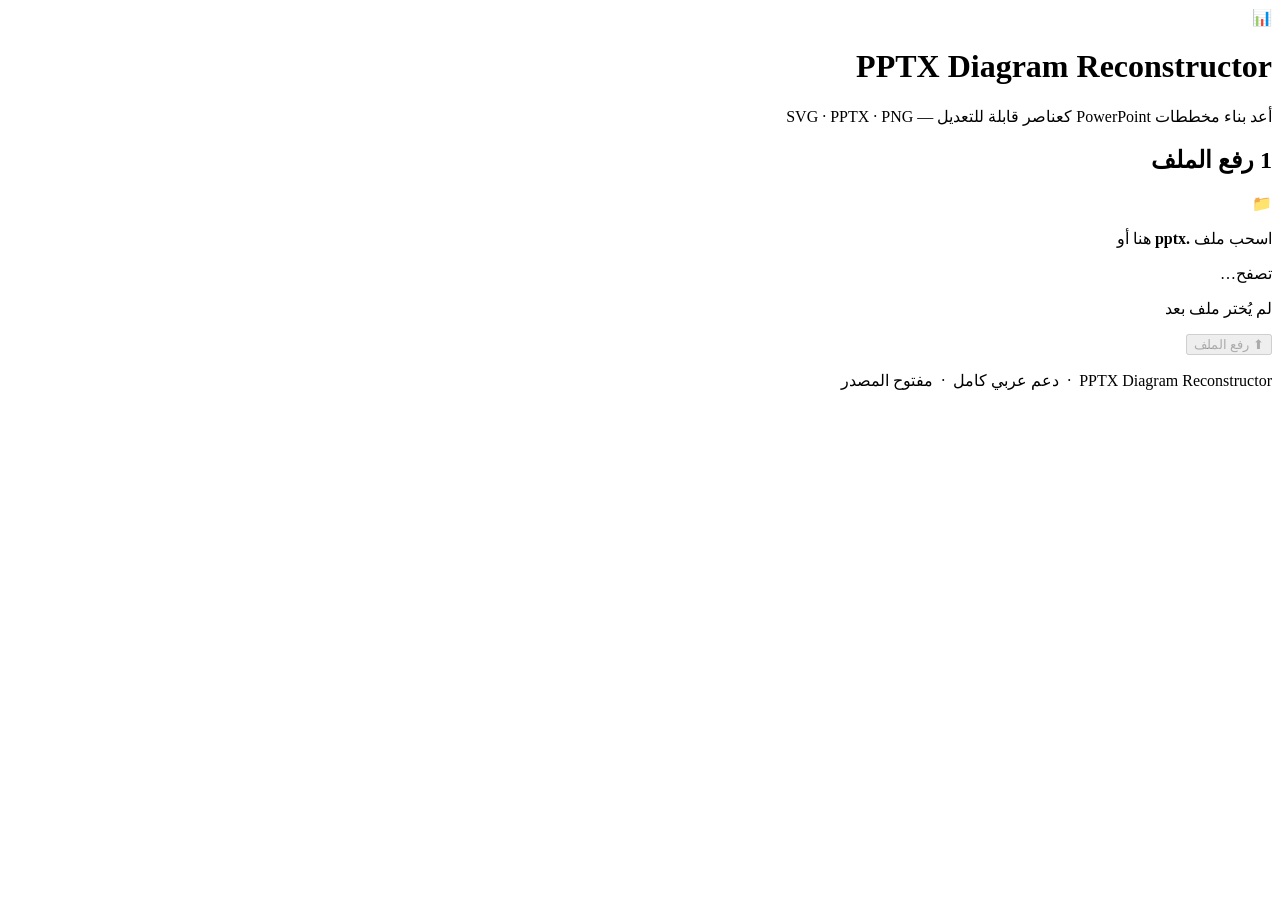
==== static/index.html @ d8e4ac06 "feat: add static/index.html — PPTX Reconstructor Web UI" ====
<!DOCTYPE html>
<html lang="ar" dir="rtl">
<head>
  <meta charset="UTF-8" />
  <meta name="viewport" content="width=device-width, initial-scale=1.0" />
  <title>PPTX Diagram Reconstructor</title>
  <link rel="stylesheet" href="styles.css" />
</head>
<body>
  <header>
    <div class="header-inner">
      <div class="logo">📊</div>
      <div>
        <h1>PPTX Diagram Reconstructor</h1>
        <p class="subtitle">أعد بناء مخططات PowerPoint كعناصر قابلة للتعديل — SVG · PPTX · PNG</p>
      </div>
    </div>
  </header>

  <main>

    <!-- ── Step 1: Upload ──────────────────────────────────── -->
    <section class="card" id="sec-upload">
      <h2><span class="step-badge">1</span> رفع الملف</h2>

      <div class="drop-zone" id="drop-zone">
        <div class="drop-icon">📁</div>
        <p>اسحب ملف <strong>.pptx</strong> هنا أو</p>
        <label class="btn btn-outline" for="file-input">تصفح…</label>
        <input type="file" id="file-input" accept=".pptx" hidden />
        <p class="drop-hint" id="file-name">لم يُختر ملف بعد</p>
      </div>

      <button class="btn btn-primary" id="btn-upload" disabled>
        ⬆ رفع الملف
      </button>
    </section>

    <!-- ── Step 2: Process ─────────────────────────────────── -->
    <section class="card" id="sec-process" style="display:none">
      <h2><span class="step-badge">2</span> التحليل وإعادة البناء</h2>

      <div class="info-row">
        <span class="tag" id="tag-filename"></span>
        <span class="tag tag-green" id="tag-uploaded">✅ تم الرفع</span>
      </div>

      <button class="btn btn-primary" id="btn-process">
        ▶ بدء التحليل
      </button>

      <!-- Progress -->
      <div class="progress-wrap" id="progress-wrap" style="display:none">
        <div class="progress-bar-bg">
          <div class="progress-bar-fill" id="progress-fill"></div>
        </div>
        <span id="progress-pct">0%</span>
      </div>

      <!-- Logs -->
      <div class="log-box" id="log-box" style="display:none">
        <div class="log-header">
          <span>📋 سجل التنفيذ</span>
          <button class="btn-tiny" id="btn-clear-log">مسح</button>
        </div>
        <pre id="log-content"></pre>
      </div>
    </section>

    <!-- ── Step 3: Results ─────────────────────────────────── -->
    <section class="card" id="sec-results" style="display:none">
      <h2><span class="step-badge">3</span> النتائج</h2>

      <div class="stats-row" id="stats-row"></div>

      <!-- Preview thumbnails -->
      <div class="previews-grid" id="previews-grid"></div>

      <!-- Downloads -->
      <div class="download-row" id="download-row"></div>

      <!-- Error banner -->
      <div class="error-banner" id="error-banner" style="display:none">
        <strong>⚠ خطأ:</strong> <span id="error-msg"></span>
        <button class="btn btn-outline" id="btn-retry">إعادة المحاولة</button>
      </div>
    </section>

    <!-- ── Step 4: GitHub ──────────────────────────────────── -->
    <section class="card" id="sec-github" style="display:none">
      <h2><span class="step-badge">4</span> رفع إلى GitHub</h2>

      <div class="field-group">
        <label for="repo-url">رابط المستودع</label>
        <input id="repo-url" type="url" class="text-input"
          value="https://github.com/fa78383012731al-collab/background1"
          placeholder="https://github.com/owner/repo" />
      </div>

      <button class="btn btn-github" id="btn-github">
        🚀 رفع إلى GitHub
      </button>
      <div class="github-result" id="github-result"></div>
    </section>

  </main>

  <footer>
    <p>PPTX Diagram Reconstructor &nbsp;·&nbsp; دعم عربي كامل &nbsp;·&nbsp; مفتوح المصدر</p>
  </footer>

  <script src="app.js"></script>
</body>
</html>
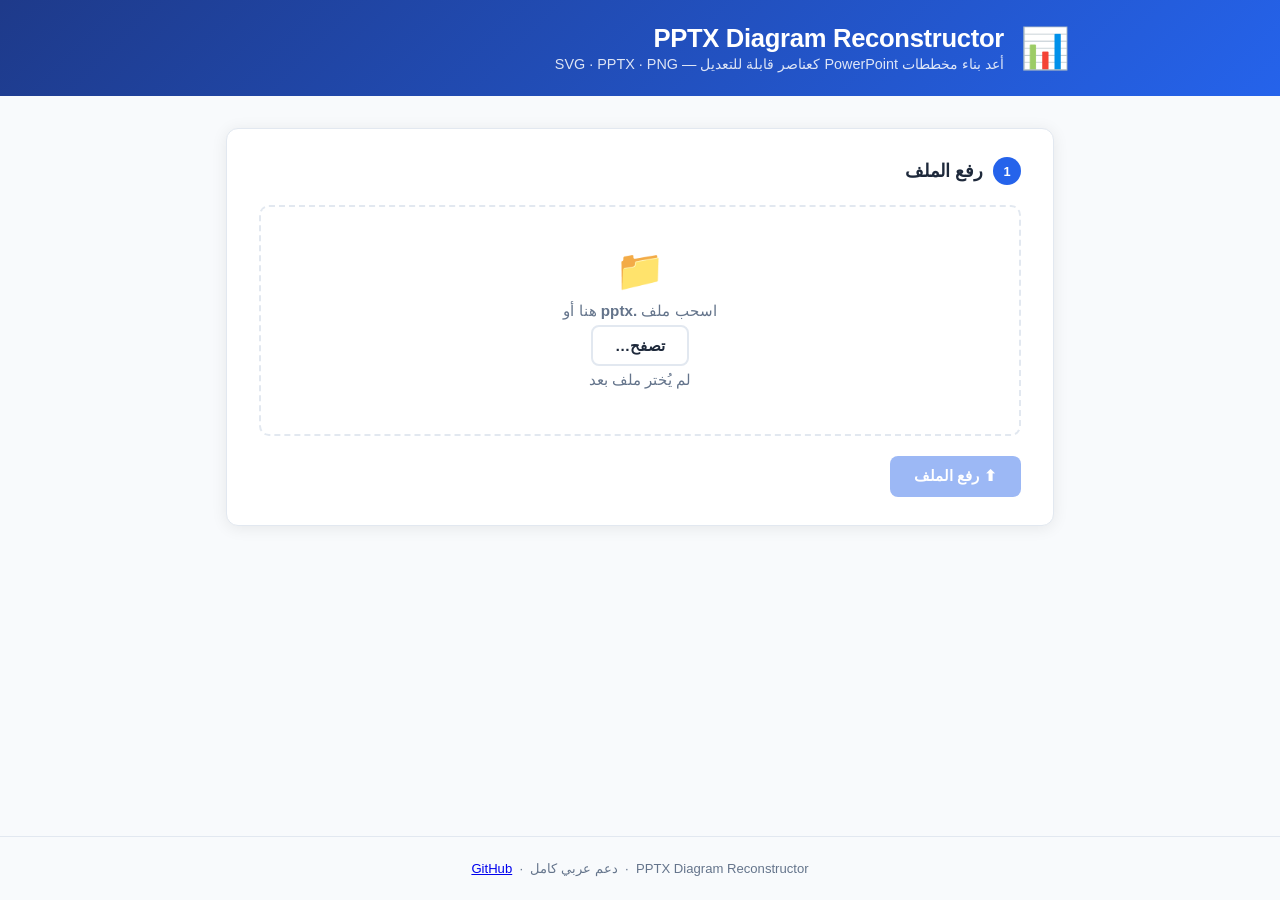
==== commit a23bf28b: "feat: update static frontend with backend-URL config" ====
--- a/static/index.html
+++ b/static/index.html
@@ -19,7 +19,22 @@
 
   <main>
 
-    <!-- ── Step 1: Upload ──────────────────────────────────── -->
+    <!-- ── Backend config (shown only on GitHub Pages) ───────────────── -->
+    <section class="card" id="sec-config" style="display:none">
+      <h2>⚙ إعداد الخادم</h2>
+      <p style="color:var(--muted);font-size:.9rem;margin-bottom:1rem">
+        هذه الواجهة مستضافة على GitHub Pages وتحتاج إلى رابط الخادم المنشور
+        (Replit أو أي استضافة أخرى).
+      </p>
+      <div class="field-group">
+        <label for="backend-url-input">رابط الخادم (Backend URL)</label>
+        <input id="backend-url-input" type="url" class="text-input"
+               placeholder="https://your-app.replit.app" />
+      </div>
+      <button class="btn btn-primary" id="btn-save-backend">حفظ</button>
+    </section>
+
+    <!-- ── Step 1: Upload ──────────────────────────────────────────────── -->
     <section class="card" id="sec-upload">
       <h2><span class="step-badge">1</span> رفع الملف</h2>
 
@@ -36,7 +51,7 @@
       </button>
     </section>
 
-    <!-- ── Step 2: Process ─────────────────────────────────── -->
+    <!-- ── Step 2: Process ─────────────────────────────────────────────── -->
     <section class="card" id="sec-process" style="display:none">
       <h2><span class="step-badge">2</span> التحليل وإعادة البناء</h2>
 
@@ -45,11 +60,8 @@
         <span class="tag tag-green" id="tag-uploaded">✅ تم الرفع</span>
       </div>
 
-      <button class="btn btn-primary" id="btn-process">
-        ▶ بدء التحليل
-      </button>
+      <button class="btn btn-primary" id="btn-process">▶ بدء التحليل</button>
 
-      <!-- Progress -->
       <div class="progress-wrap" id="progress-wrap" style="display:none">
         <div class="progress-bar-bg">
           <div class="progress-bar-fill" id="progress-fill"></div>
@@ -57,7 +69,6 @@
         <span id="progress-pct">0%</span>
       </div>
 
-      <!-- Logs -->
       <div class="log-box" id="log-box" style="display:none">
         <div class="log-header">
           <span>📋 سجل التنفيذ</span>
@@ -67,46 +78,43 @@
       </div>
     </section>
 
-    <!-- ── Step 3: Results ─────────────────────────────────── -->
+    <!-- ── Step 3: Results ─────────────────────────────────────────────── -->
     <section class="card" id="sec-results" style="display:none">
       <h2><span class="step-badge">3</span> النتائج</h2>
 
-      <div class="stats-row" id="stats-row"></div>
+      <div class="stats-row"     id="stats-row"></div>
+      <div class="previews-grid" id="previews-grid"></div>
+      <div class="download-row"  id="download-row"></div>
 
-      <!-- Preview thumbnails -->
-      <div class="previews-grid" id="previews-grid"></div>
-
-      <!-- Downloads -->
-      <div class="download-row" id="download-row"></div>
-
-      <!-- Error banner -->
       <div class="error-banner" id="error-banner" style="display:none">
-        <strong>⚠ خطأ:</strong> <span id="error-msg"></span>
+        <strong>⚠ خطأ:</strong>
+        <span id="error-msg"></span>
         <button class="btn btn-outline" id="btn-retry">إعادة المحاولة</button>
       </div>
     </section>
 
-    <!-- ── Step 4: GitHub ──────────────────────────────────── -->
+    <!-- ── Step 4: GitHub ──────────────────────────────────────────────── -->
     <section class="card" id="sec-github" style="display:none">
       <h2><span class="step-badge">4</span> رفع إلى GitHub</h2>
 
       <div class="field-group">
         <label for="repo-url">رابط المستودع</label>
         <input id="repo-url" type="url" class="text-input"
-          value="https://github.com/fa78383012731al-collab/background1"
-          placeholder="https://github.com/owner/repo" />
+               value="https://github.com/fa78383012731al-collab/background1"
+               placeholder="https://github.com/owner/repo" />
       </div>
 
-      <button class="btn btn-github" id="btn-github">
-        🚀 رفع إلى GitHub
-      </button>
+      <button class="btn btn-github" id="btn-github">🚀 رفع إلى GitHub</button>
       <div class="github-result" id="github-result"></div>
     </section>
 
   </main>
 
   <footer>
-    <p>PPTX Diagram Reconstructor &nbsp;·&nbsp; دعم عربي كامل &nbsp;·&nbsp; مفتوح المصدر</p>
+    <p>
+      PPTX Diagram Reconstructor &nbsp;·&nbsp; دعم عربي كامل &nbsp;·&nbsp;
+      <a href="https://github.com/fa78383012731al-collab/background1" target="_blank" rel="noopener">GitHub</a>
+    </p>
   </footer>
 
   <script src="app.js"></script>
--- a/static/styles.css
+++ b/static/styles.css
@@ -0,0 +1,358 @@
+/* ── Reset & Base ─────────────────────────────────────────────────── */
+*, *::before, *::after { box-sizing: border-box; margin: 0; padding: 0; }
+
+:root {
+  --primary:   #2563eb;
+  --primary-h: #1d4ed8;
+  --success:   #16a34a;
+  --danger:    #dc2626;
+  --github:    #24292e;
+  --bg:        #f8fafc;
+  --surface:   #ffffff;
+  --border:    #e2e8f0;
+  --text:      #1e293b;
+  --muted:     #64748b;
+  --radius:    12px;
+  --shadow:    0 2px 16px rgba(0,0,0,.08);
+  --font:      'Segoe UI', Tahoma, 'Arial Unicode MS', Arial, sans-serif;
+}
+
+html { font-size: 16px; scroll-behavior: smooth; }
+
+body {
+  font-family: var(--font);
+  background: var(--bg);
+  color: var(--text);
+  min-height: 100vh;
+  display: flex;
+  flex-direction: column;
+}
+
+/* ── Header ───────────────────────────────────────────────────────── */
+header {
+  background: linear-gradient(135deg, #1e3a8a 0%, #2563eb 100%);
+  color: #fff;
+  padding: 1.5rem 2rem;
+}
+.header-inner {
+  max-width: 860px;
+  margin: 0 auto;
+  display: flex;
+  align-items: center;
+  gap: 1rem;
+}
+.logo { font-size: 2.5rem; line-height: 1; }
+header h1 { font-size: 1.6rem; font-weight: 700; letter-spacing: -.3px; }
+.subtitle { font-size: .9rem; opacity: .85; margin-top: .2rem; }
+
+/* ── Main layout ──────────────────────────────────────────────────── */
+main {
+  flex: 1;
+  max-width: 860px;
+  width: 100%;
+  margin: 2rem auto;
+  padding: 0 1rem;
+  display: flex;
+  flex-direction: column;
+  gap: 1.5rem;
+}
+
+/* ── Card ─────────────────────────────────────────────────────────── */
+.card {
+  background: var(--surface);
+  border: 1px solid var(--border);
+  border-radius: var(--radius);
+  padding: 1.75rem 2rem;
+  box-shadow: var(--shadow);
+}
+.card h2 {
+  font-size: 1.15rem;
+  font-weight: 600;
+  margin-bottom: 1.25rem;
+  display: flex;
+  align-items: center;
+  gap: .6rem;
+}
+.step-badge {
+  display: inline-flex;
+  align-items: center;
+  justify-content: center;
+  width: 28px; height: 28px;
+  background: var(--primary);
+  color: #fff;
+  border-radius: 50%;
+  font-size: .8rem;
+  font-weight: 700;
+  flex-shrink: 0;
+}
+
+/* ── Drop zone ────────────────────────────────────────────────────── */
+.drop-zone {
+  border: 2px dashed var(--border);
+  border-radius: 10px;
+  padding: 2.5rem 1.5rem;
+  text-align: center;
+  transition: border-color .2s, background .2s;
+  cursor: pointer;
+  margin-bottom: 1.25rem;
+}
+.drop-zone:hover, .drop-zone.drag-over {
+  border-color: var(--primary);
+  background: #eff6ff;
+}
+.drop-icon { font-size: 2.5rem; margin-bottom: .5rem; }
+.drop-zone p { color: var(--muted); font-size: .95rem; margin: .3rem 0; }
+.drop-hint { font-size: .82rem; color: var(--muted); margin-top: .6rem; }
+
+/* ── Buttons ──────────────────────────────────────────────────────── */
+.btn {
+  display: inline-flex;
+  align-items: center;
+  justify-content: center;
+  gap: .4rem;
+  padding: .6rem 1.4rem;
+  border-radius: 8px;
+  font-size: .95rem;
+  font-weight: 600;
+  cursor: pointer;
+  border: 2px solid transparent;
+  transition: background .18s, transform .1s, opacity .18s;
+  font-family: var(--font);
+}
+.btn:active { transform: scale(.97); }
+.btn:disabled { opacity: .45; cursor: not-allowed; transform: none; }
+
+.btn-primary  { background: var(--primary);  color: #fff; }
+.btn-primary:hover:not(:disabled)  { background: var(--primary-h); }
+
+.btn-outline  { background: transparent; border-color: var(--border); color: var(--text); }
+.btn-outline:hover:not(:disabled)  { border-color: var(--primary); color: var(--primary); }
+
+.btn-github   { background: var(--github); color: #fff; }
+.btn-github:hover:not(:disabled)   { background: #333; }
+
+.btn-tiny {
+  padding: .15rem .5rem;
+  font-size: .75rem;
+  border-radius: 5px;
+  border: 1px solid var(--border);
+  background: transparent;
+  cursor: pointer;
+  color: var(--muted);
+}
+
+/* ── Info row & tags ──────────────────────────────────────────────── */
+.info-row { display: flex; gap: .5rem; align-items: center; flex-wrap: wrap; margin-bottom: 1rem; }
+.tag {
+  padding: .25rem .75rem;
+  border-radius: 20px;
+  font-size: .82rem;
+  background: #f1f5f9;
+  color: var(--muted);
+  border: 1px solid var(--border);
+}
+.tag-green { background: #dcfce7; color: var(--success); border-color: #bbf7d0; }
+
+/* ── Progress ─────────────────────────────────────────────────────── */
+.progress-wrap {
+  display: flex;
+  align-items: center;
+  gap: .75rem;
+  margin: 1rem 0;
+}
+.progress-bar-bg {
+  flex: 1;
+  height: 10px;
+  background: #e2e8f0;
+  border-radius: 99px;
+  overflow: hidden;
+}
+.progress-bar-fill {
+  height: 100%;
+  width: 0;
+  background: linear-gradient(90deg, var(--primary), #60a5fa);
+  border-radius: 99px;
+  transition: width .4s ease;
+}
+#progress-pct { font-size: .85rem; color: var(--muted); min-width: 3rem; text-align: center; }
+
+/* ── Log box ──────────────────────────────────────────────────────── */
+.log-box {
+  background: #0f172a;
+  border-radius: 8px;
+  margin-top: 1rem;
+  overflow: hidden;
+}
+.log-header {
+  display: flex;
+  justify-content: space-between;
+  align-items: center;
+  padding: .5rem 1rem;
+  background: #1e293b;
+  color: #94a3b8;
+  font-size: .82rem;
+}
+#log-content {
+  padding: .75rem 1rem;
+  font-family: 'Consolas', 'Courier New', monospace;
+  font-size: .78rem;
+  color: #4ade80;
+  white-space: pre-wrap;
+  word-break: break-all;
+  max-height: 200px;
+  overflow-y: auto;
+  direction: ltr;
+  text-align: left;
+}
+
+/* ── Stats row ────────────────────────────────────────────────────── */
+.stats-row {
+  display: flex;
+  gap: 1rem;
+  flex-wrap: wrap;
+  margin-bottom: 1.25rem;
+}
+.stat-card {
+  flex: 1;
+  min-width: 120px;
+  background: #f8fafc;
+  border: 1px solid var(--border);
+  border-radius: 10px;
+  padding: .9rem 1rem;
+  text-align: center;
+}
+.stat-card .stat-val {
+  font-size: 1.8rem;
+  font-weight: 700;
+  color: var(--primary);
+  line-height: 1;
+}
+.stat-card .stat-lbl {
+  font-size: .78rem;
+  color: var(--muted);
+  margin-top: .25rem;
+}
+
+/* ── Previews grid ────────────────────────────────────────────────── */
+.previews-grid {
+  display: grid;
+  grid-template-columns: repeat(auto-fill, minmax(200px, 1fr));
+  gap: 1rem;
+  margin-bottom: 1.25rem;
+}
+.preview-card {
+  border: 1px solid var(--border);
+  border-radius: 10px;
+  overflow: hidden;
+  background: #f8fafc;
+}
+.preview-card img {
+  width: 100%;
+  height: 150px;
+  object-fit: contain;
+  background: #fff;
+  display: block;
+}
+.preview-card-info {
+  padding: .5rem .75rem;
+  font-size: .8rem;
+  color: var(--muted);
+}
+.preview-card-info strong { color: var(--text); display: block; }
+
+/* ── Downloads ────────────────────────────────────────────────────── */
+.download-row {
+  display: flex;
+  gap: .75rem;
+  flex-wrap: wrap;
+  margin-bottom: 1rem;
+}
+.download-btn {
+  display: inline-flex;
+  align-items: center;
+  gap: .4rem;
+  padding: .55rem 1.1rem;
+  background: var(--primary);
+  color: #fff;
+  border-radius: 8px;
+  text-decoration: none;
+  font-size: .9rem;
+  font-weight: 600;
+  transition: background .18s;
+}
+.download-btn:hover { background: var(--primary-h); }
+.download-btn.svg { background: #7c3aed; }
+.download-btn.svg:hover { background: #6d28d9; }
+.download-btn.png { background: #0891b2; }
+.download-btn.png:hover { background: #0e7490; }
+
+/* ── Error banner ─────────────────────────────────────────────────── */
+.error-banner {
+  background: #fef2f2;
+  border: 1px solid #fecaca;
+  border-radius: 8px;
+  padding: 1rem;
+  display: flex;
+  align-items: center;
+  gap: .75rem;
+  flex-wrap: wrap;
+  color: var(--danger);
+  margin-top: .75rem;
+}
+
+/* ── GitHub result ────────────────────────────────────────────────── */
+.github-result {
+  margin-top: .75rem;
+  font-size: .9rem;
+  min-height: 1.5rem;
+}
+.github-result.ok   { color: var(--success); }
+.github-result.fail { color: var(--danger); }
+
+/* ── Field group ──────────────────────────────────────────────────── */
+.field-group { margin-bottom: 1rem; }
+.field-group label {
+  display: block;
+  font-size: .85rem;
+  font-weight: 600;
+  margin-bottom: .3rem;
+  color: var(--muted);
+}
+.text-input {
+  width: 100%;
+  padding: .6rem .9rem;
+  border: 1px solid var(--border);
+  border-radius: 8px;
+  font-size: .95rem;
+  font-family: var(--font);
+  direction: ltr;
+  text-align: left;
+}
+.text-input:focus { outline: 2px solid var(--primary); border-color: var(--primary); }
+
+/* ── Footer ───────────────────────────────────────────────────────── */
+footer {
+  text-align: center;
+  padding: 1.5rem;
+  font-size: .82rem;
+  color: var(--muted);
+  border-top: 1px solid var(--border);
+}
+
+/* ── Responsive ───────────────────────────────────────────────────── */
+@media (max-width: 600px) {
+  .card { padding: 1.25rem; }
+  header h1 { font-size: 1.2rem; }
+  .stats-row { flex-direction: column; }
+}
+
+/* ── Spinner ──────────────────────────────────────────────────────── */
+@keyframes spin { to { transform: rotate(360deg); } }
+.spinner {
+  display: inline-block;
+  width: 16px; height: 16px;
+  border: 2px solid rgba(255,255,255,.4);
+  border-top-color: #fff;
+  border-radius: 50%;
+  animation: spin .7s linear infinite;
+}
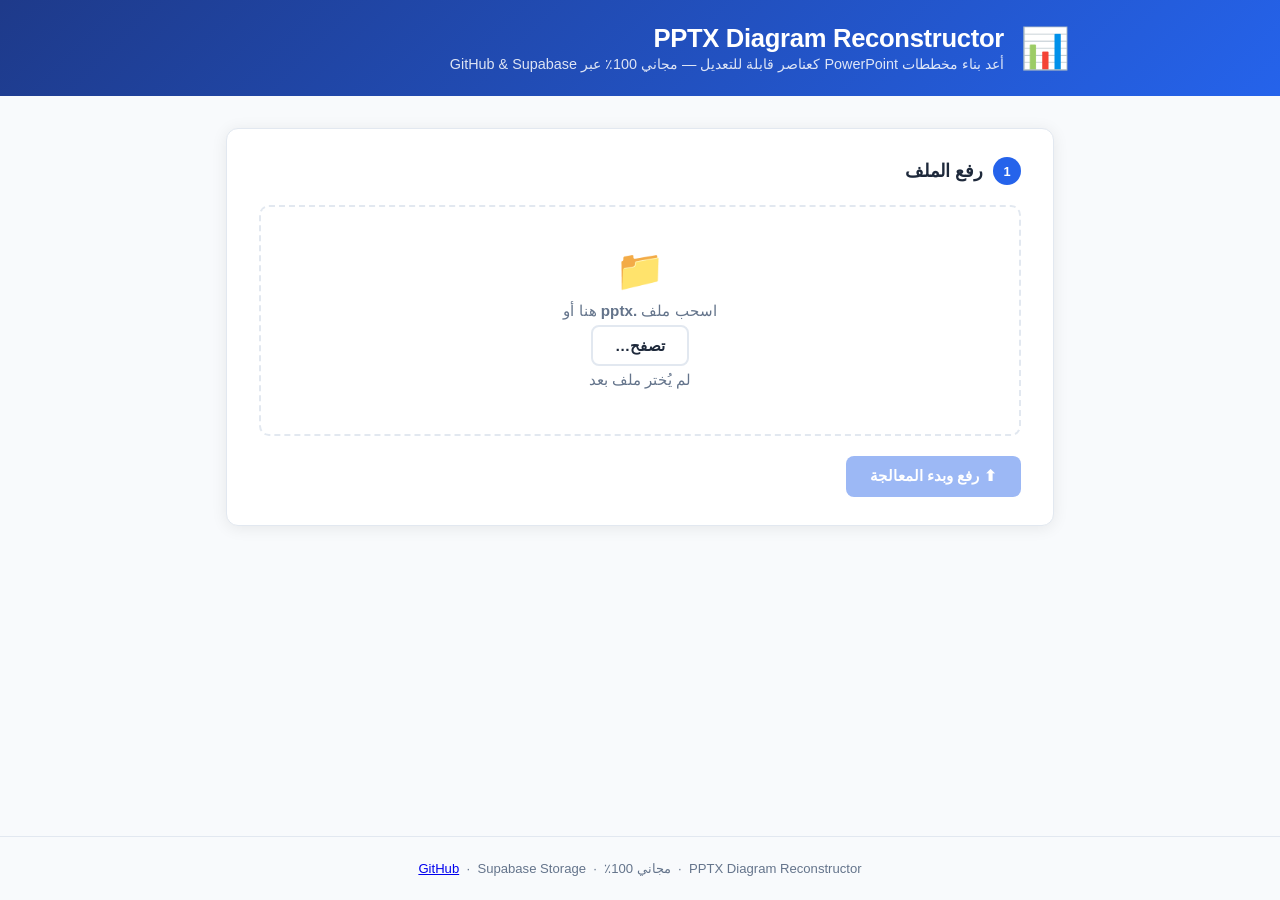
==== commit f77c2347: "feat: Supabase-powered upload UI" ====
--- a/static/index.html
+++ b/static/index.html
@@ -12,29 +12,14 @@
       <div class="logo">📊</div>
       <div>
         <h1>PPTX Diagram Reconstructor</h1>
-        <p class="subtitle">أعد بناء مخططات PowerPoint كعناصر قابلة للتعديل — SVG · PPTX · PNG</p>
+        <p class="subtitle">أعد بناء مخططات PowerPoint كعناصر قابلة للتعديل — مجاني 100٪ عبر GitHub &amp; Supabase</p>
       </div>
     </div>
   </header>
 
   <main>
 
-    <!-- ── Backend config (shown only on GitHub Pages) ───────────────── -->
-    <section class="card" id="sec-config" style="display:none">
-      <h2>⚙ إعداد الخادم</h2>
-      <p style="color:var(--muted);font-size:.9rem;margin-bottom:1rem">
-        هذه الواجهة مستضافة على GitHub Pages وتحتاج إلى رابط الخادم المنشور
-        (Replit أو أي استضافة أخرى).
-      </p>
-      <div class="field-group">
-        <label for="backend-url-input">رابط الخادم (Backend URL)</label>
-        <input id="backend-url-input" type="url" class="text-input"
-               placeholder="https://your-app.replit.app" />
-      </div>
-      <button class="btn btn-primary" id="btn-save-backend">حفظ</button>
-    </section>
-
-    <!-- ── Step 1: Upload ──────────────────────────────────────────────── -->
+    <!-- ── Step 1: Upload ─────────────────────────────────────────── -->
     <section class="card" id="sec-upload">
       <h2><span class="step-badge">1</span> رفع الملف</h2>
 
@@ -47,38 +32,40 @@
       </div>
 
       <button class="btn btn-primary" id="btn-upload" disabled>
-        ⬆ رفع الملف
+        ⬆ رفع وبدء المعالجة
       </button>
     </section>
 
-    <!-- ── Step 2: Process ─────────────────────────────────────────────── -->
+    <!-- ── Step 2: Processing status ─────────────────────────────── -->
     <section class="card" id="sec-process" style="display:none">
-      <h2><span class="step-badge">2</span> التحليل وإعادة البناء</h2>
+      <h2><span class="step-badge">2</span> المعالجة جارية…</h2>
 
       <div class="info-row">
         <span class="tag" id="tag-filename"></span>
-        <span class="tag tag-green" id="tag-uploaded">✅ تم الرفع</span>
+        <span class="tag tag-blue" id="tag-status">⏳ في قائمة الانتظار</span>
       </div>
 
-      <button class="btn btn-primary" id="btn-process">▶ بدء التحليل</button>
-
-      <div class="progress-wrap" id="progress-wrap" style="display:none">
+      <div class="progress-wrap">
         <div class="progress-bar-bg">
           <div class="progress-bar-fill" id="progress-fill"></div>
         </div>
         <span id="progress-pct">0%</span>
       </div>
 
-      <div class="log-box" id="log-box" style="display:none">
+      <div class="log-box">
         <div class="log-header">
           <span>📋 سجل التنفيذ</span>
-          <button class="btn-tiny" id="btn-clear-log">مسح</button>
+          <span id="log-eta" style="font-size:.78rem;color:#64748b"></span>
         </div>
         <pre id="log-content"></pre>
       </div>
+
+      <p class="hint-text">
+        ⚙ المعالجة تعمل على GitHub Actions — قد تستغرق 1-3 دقائق
+      </p>
     </section>
 
-    <!-- ── Step 3: Results ─────────────────────────────────────────────── -->
+    <!-- ── Step 3: Results ────────────────────────────────────────── -->
     <section class="card" id="sec-results" style="display:none">
       <h2><span class="step-badge">3</span> النتائج</h2>
 
@@ -91,29 +78,19 @@
         <span id="error-msg"></span>
         <button class="btn btn-outline" id="btn-retry">إعادة المحاولة</button>
       </div>
-    </section>
 
-    <!-- ── Step 4: GitHub ──────────────────────────────────────────────── -->
-    <section class="card" id="sec-github" style="display:none">
-      <h2><span class="step-badge">4</span> رفع إلى GitHub</h2>
-
-      <div class="field-group">
-        <label for="repo-url">رابط المستودع</label>
-        <input id="repo-url" type="url" class="text-input"
-               value="https://github.com/fa78383012731al-collab/background1"
-               placeholder="https://github.com/owner/repo" />
-      </div>
-
-      <button class="btn btn-github" id="btn-github">🚀 رفع إلى GitHub</button>
-      <div class="github-result" id="github-result"></div>
+      <button class="btn btn-outline" id="btn-new" style="margin-top:1rem">
+        ↩ معالجة ملف جديد
+      </button>
     </section>
 
   </main>
 
   <footer>
     <p>
-      PPTX Diagram Reconstructor &nbsp;·&nbsp; دعم عربي كامل &nbsp;·&nbsp;
+      PPTX Diagram Reconstructor &nbsp;·&nbsp; مجاني 100٪ &nbsp;·&nbsp;
       <a href="https://github.com/fa78383012731al-collab/background1" target="_blank" rel="noopener">GitHub</a>
+      &nbsp;·&nbsp; Supabase Storage
     </p>
   </footer>
 
